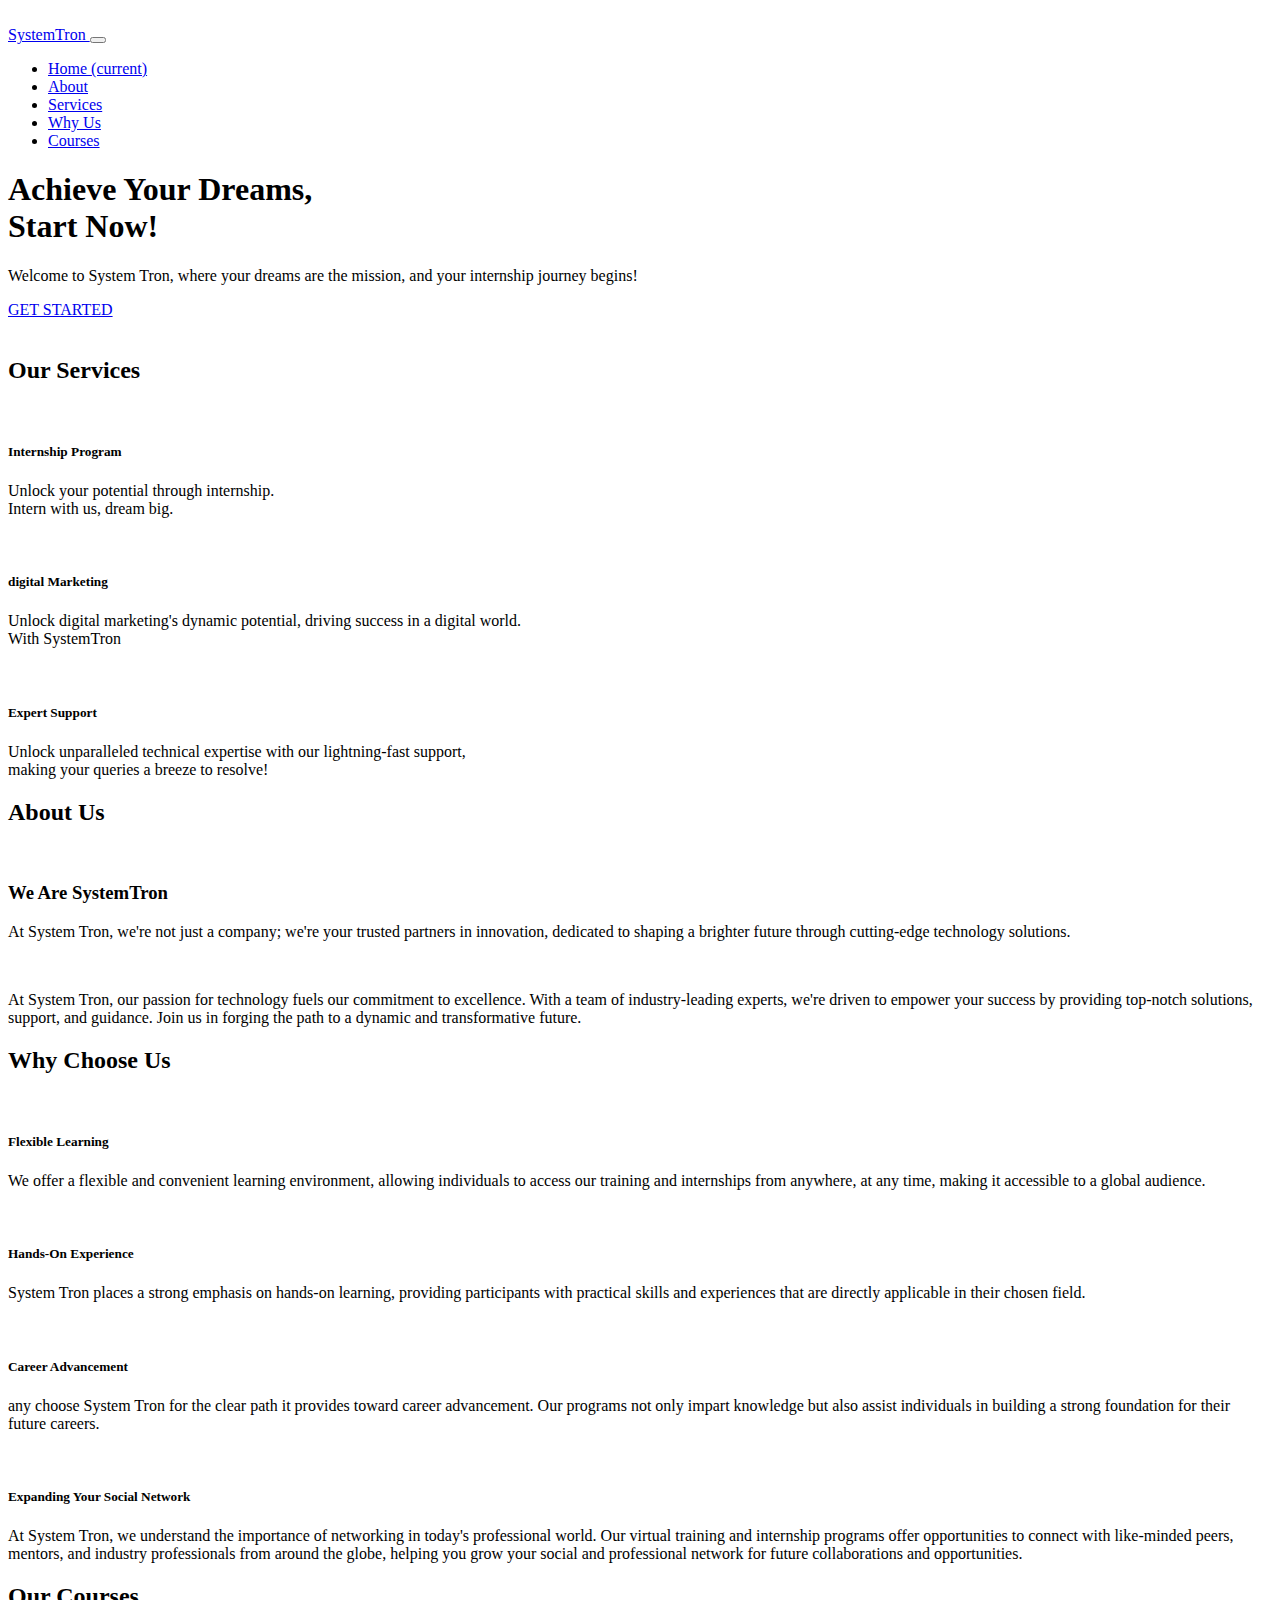
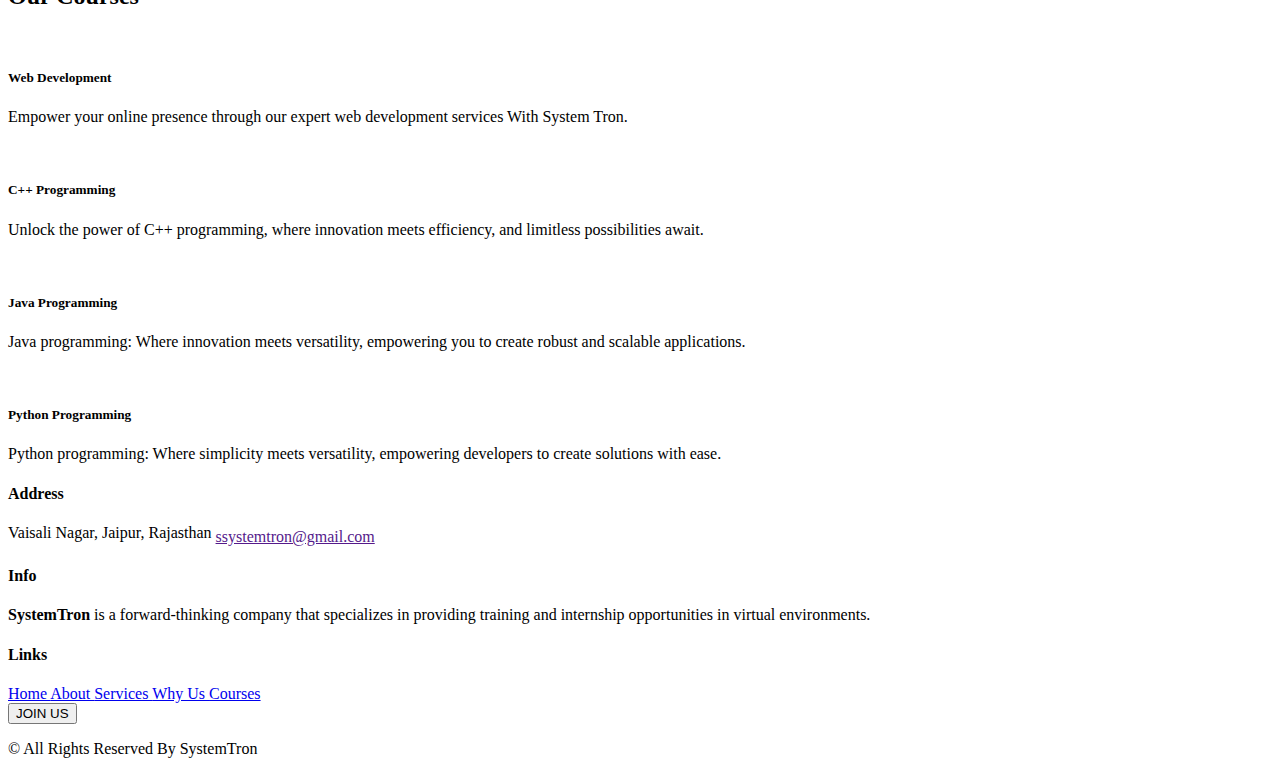
==== index.html @ e19abfab "Changes in meta tags and desc" ====
<!DOCTYPE html>
<html>

<head>
  <!-- Basic -->
  <meta charset="utf-8" />
  <meta http-equiv="X-UA-Compatible" content="IE=edge" />
  <!-- Mobile Metas -->
  <meta name="viewport" content="width=device-width, initial-scale=1, shrink-to-fit=no" />
  <!-- Site Metas -->
  <meta name="keywords" content="Systemtron,Sysyem Tron, TronSystem, internships, SystemmTron, System Tron, Systemtron,System tron, Intern, System,tron System, systemtron2023, Internships, Free internships, internships, systemtron.in, intern, Latesh bansal, Latesh, free internships, internships in free, free internpe internship">
  <meta name="description" content="SystemTron is the non profitable organisation which provide internship and spread knowledge at efficient manner" />
  <meta name="author" content="" />
  <link rel="shortcut icon" href="images/stfevicon.png" type="">

  <title> SystemTron </title>

  <!-- bootstrap core css -->
  <link rel="stylesheet" type="text/css" href="css/bootstrap.css" />

  <!-- fonts style -->
  <link href="https://fonts.googleapis.com/css2?family=Roboto:wght@400;500;700;900&display=swap" rel="stylesheet">

  <!--owl slider stylesheet -->
  <link rel="stylesheet" type="text/css" href="https://cdnjs.cloudflare.com/ajax/libs/OwlCarousel2/2.3.4/assets/owl.carousel.min.css" />

  <!-- font awesome style -->
  <link href="css/font-awesome.min.css" rel="stylesheet" />

  <!-- Custom styles for this template -->
  <link href="css/style.css" rel="stylesheet" />
  <!-- responsive style -->
  <link href="css/responsive.css" rel="stylesheet" />

</head>

<body>

  <div class="hero_area">

    <div class="hero_bg_box">
      <div class="bg_img_box">
        <img src="images/hero-bg.png" alt="">
      </div>
    </div>

    <!-- header section strats -->
    <header class="header_section">
      <div class="container-fluid">
        <nav class="navbar navbar-expand-lg custom_nav-container ">
          <a class="navbar-brand" href="index.html">
            <span>
              SystemTron
            </span>
          </a>

          <button class="navbar-toggler" type="button" data-toggle="collapse" data-target="#navbarSupportedContent" aria-controls="navbarSupportedContent" aria-expanded="false" aria-label="Toggle navigation">
            <span class=""> </span>
          </button>

          <div class="collapse navbar-collapse" id="navbarSupportedContent">
            <ul class="navbar-nav  ">
              <li class="nav-item active">
                <a class="nav-link" href="index.html">Home <span class="sr-only">(current)</span></a>
              </li>
              <li class="nav-item">
                <a class="nav-link" href="about.html"> About</a>
              </li>
              <li class="nav-item">
                <a class="nav-link" href="service.html">Services</a>
              </li>
              <li class="nav-item">
                <a class="nav-link" href="why.html">Why Us</a>
              </li>
              <li class="nav-item">
                <a class="nav-link" href="team.html">Courses</a>
              </li>
              
             
            </ul>
          </div>
        </nav>
      </div>
    </header>
    <!-- end header section -->
    <!-- slider section -->
    <section class="slider_section ">
      <div id="customCarousel1" class="carousel slide" data-ride="carousel">
        <div class="carousel-inner">
          <div class="carousel-item active">
            <div class="container ">
              <div class="row">
                <div class="col-md-6 ">
                  <div class="detail-box">
                    <h1>
                      Achieve Your Dreams,  <br>
                      Start Now!
                    </h1>
                    <p>
                    Welcome to System Tron, where your dreams are the mission, and your internship journey begins!
                    </p>
                    <div class="btn-box">
                      <a href="https://docs.google.com/forms/d/e/1FAIpQLSfOazIl0wIDCcyr48GAB6CQpn1UdynbQYwQu2NZ2DTBUKfxQg/viewform?usp=sf_link" target="_blank" class="btn1">
                       GET STARTED
                      </a>
                    </div>
                  </div>
                </div>
                <div class="col-md-6">
                  <div class="img-box">
                    <img src="images/slider-img.png" alt="">
                  </div>
                </div>
              </div>
            </div>
          </div>
          <!-- <div class="carousel-item ">
            <div class="container ">
              <div class="row">
                <div class="col-md-6 ">
                  <div class="detail-box">
                    <h1>
                      Crypto <br>
                      Currency
                    </h1>
                    <p>
                      Explicabo esse amet tempora quibusdam laudantium, laborum eaque magnam fugiat hic? Esse dicta aliquid error repudiandae earum suscipit fugiat molestias, veniam, vel architecto veritatis delectus repellat modi impedit sequi.
                    </p>
                    <div class="btn-box">
                      <a href="" class="btn1">
                        Read More
                      </a>
                    </div>
                  </div>
                </div>
                <div class="col-md-6">
                  <div class="img-box">
                    <img src="images/slider-img.png" alt="">
                  </div>
                </div>
              </div>
            </div>
          </div>
          <div class="carousel-item">
            <div class="container ">
              <div class="row">
                <div class="col-md-6 ">
                  <div class="detail-box">
                    <h1>
                      Crypto <br>
                      Currency
                    </h1>
                    <p>
                      Explicabo esse amet tempora quibusdam laudantium, laborum eaque magnam fugiat hic? Esse dicta aliquid error repudiandae earum suscipit fugiat molestias, veniam, vel architecto veritatis delectus repellat modi impedit sequi.
                    </p>
                    <div class="btn-box">
                      <a href="" class="btn1">
                        Read More
                      </a>
                    </div>
                  </div>
                </div>
                <div class="col-md-6">
                  <div class="img-box">
                    <img src="images/slider-img.png" alt="">
                  </div>
                </div>
              </div>
            </div>
          </div> -->
        <!-- </div>
        <ol class="carousel-indicators">
          <li data-target="#customCarousel1" data-slide-to="0" class="active"></li>
          <li data-target="#customCarousel1" data-slide-to="1"></li>
          <li data-target="#customCarousel1" data-slide-to="2"></li>
        </ol>
      </div> -->

    </section>
    <!-- end slider section -->
  </div>


  <!-- service section -->

  <section class="service_section layout_padding">
    <div class="service_container">
      <div class="container ">
        <div class="heading_container heading_center">
          <h2>
            Our <span>Services</span>
          </h2>
          
        </div>
        <div class="row">
          <div class="col-md-4 ">
            <div class="box ">
              <div class="img-box">
                <img src="images/books.png" alt="">
              </div>
              <div class="detail-box">
                <h5>
                Internship Program
                </h5>
                <p>
                  Unlock your potential through internship. <br>
                  Intern with us, dream big.
                </p>
               
              </div>
            </div>
          </div>
          <div class="col-md-4 ">
            <div class="box ">
              <div class="img-box">
                <img src="images/digitalMarketing.png" alt="">
              </div>
              <div class="detail-box">
                <h5>
                  digital Marketing
                </h5>
                <p>
                  Unlock digital marketing's dynamic potential, driving success in a digital world.
                  <br>
                  With SystemTron
                </p>
             
              </div>
            </div>
          </div>
          <div class="col-md-4 ">
            <div class="box ">
              <div class="img-box">
                <img src="images/s3.png" alt="">
              </div>
              <div class="detail-box">
                <h5>
                  Expert Support
                </h5>
                <p>
                  Unlock unparalleled technical expertise with our lightning-fast support, <br> 
                  making your queries a breeze to resolve!
                </p>
               
              </div>
            </div>
          </div>
        </div>
       
      </div>
    </div>
  </section>

  <!-- end service section -->


  <!-- about section -->

  <section class="about_section layout_padding">
    <div class="container  ">
      <div class="heading_container heading_center">
        <h2>
          About <span>Us</span>
        </h2>
        
      </div>
      <div class="row">
        <div class="col-md-6 ">
          <div class="img-box">
            <img src="images/stfevicon.png" alt="">
          </div>
        </div>
        <div class="col-md-6">
          <div class="detail-box">
            <h3>
              We Are SystemTron
            </h3>
            <p>
              At System Tron, we're not just a company; we're your trusted partners in innovation, dedicated to shaping a brighter future through cutting-edge technology solutions.
            </p>
            <br>
            <p>
              At System Tron, our passion for technology fuels our commitment to excellence. With a team of industry-leading experts, we're driven to empower your success by providing top-notch solutions, support, and guidance. Join us in forging the path to a dynamic and transformative future.
            </p>
          
          </div>
        </div>
      </div>
    </div>
  </section>

  <!-- end about section -->

  <!-- why section -->

  <section class="why_section layout_padding">
    <div class="container">
      <div class="heading_container heading_center">
        <h2>
          Why Choose <span>Us</span>
        </h2>
      </div>
      <div class="why_container">
        <div class="box">
          <div class="img-box">
            <img src="images/g1.png" alt="">
          </div>
          <div class="detail-box">
            <h5>
              Flexible Learning
            </h5>
            <p>
              We offer a flexible and convenient learning environment, allowing individuals to access our training and internships from anywhere, at any time, making it accessible to a global audience.
            </p>
          </div>
        </div>
        <div class="box">
          <div class="img-box">
            <img src="images/g2.png" alt="">
          </div>
          <div class="detail-box">
            <h5>
              Hands-On Experience
            </h5>
            <p>
              System Tron places a strong emphasis on hands-on learning, providing participants with practical skills and experiences that are directly applicable in their chosen field.
            </p>
          </div>
        </div>
        <div class="box">
          <div class="img-box">
            <img src="images/g3.png" alt="">
          </div>
          <div class="detail-box">
            <h5>
              Career Advancement
            </h5>
            <p>
              any choose System Tron for the clear path it provides toward career advancement. Our programs not only impart knowledge but also assist individuals in building a strong foundation for their future careers.
            </p>

          </div>
        </div>
        <div class="box">
          <div class="img-box">
            <img src="images/g4.png" alt="">
          </div>
          <div class="detail-box">
            <h5>
              Expanding Your Social Network
            </h5>
            <p>
              At System Tron, we understand the importance of networking in today's professional world. Our virtual training and internship programs offer opportunities to connect with like-minded peers, mentors, and industry professionals from around the globe, helping you grow your social and professional network for future collaborations and opportunities.
            </p>
          </div>
        </div>
      </div>
      
    </div>
  </section>

  <!-- end why section -->

  <!-- team section -->
  <section class="team_section layout_padding">
    <div class="container-fluid">
      <div class="heading_container heading_center">
        <h2 class="">
          Our <span> Courses</span>
        </h2>
      </div>

      <div class="team_container">
        <div class="row">
          <div class="col-lg-3 col-sm-6">
            <div class="box ">
              <div class="img-box">
                <img src="images/web.png" class="img1" alt="">
              </div>
              <div class="detail-box">
                <h5>
              Web Development
                </h5>
                <p>
                  Empower your online presence through our expert web development services With System Tron.
                </p>
              </div>
             
            </div>
          </div>
          <div class="col-lg-3 col-sm-6">
            <div class="box ">
              <div class="img-box">
                <img src="images/cplusplus.png" class="img1" alt="">
              </div>
              <div class="detail-box">
                <h5>
                  C++ Programming
                </h5>
                <p>
                  Unlock the power of C++ programming, where innovation meets efficiency, and limitless possibilities await.
                </p>
              </div>
             
            </div>
          </div>
          <div class="col-lg-3 col-sm-6">
            <div class="box ">
              <div class="img-box">
                <img src="images/java.png" class="img1" alt="">
              </div>
              <div class="detail-box">
                <h5>
                  Java Programming
                </h5>
                <p>
                  Java programming: Where innovation meets versatility, empowering you to create robust and scalable applications.
                </p>
              </div>
             
            </div>
          </div>
          <div class="col-lg-3 col-sm-6">
            <div class="box ">
              <div class="img-box">
                <img src="images/python.png" class="img1" alt="">
              </div>
              <div class="detail-box">
                <h5>
              Python Programming
                </h5>
                <p>
                  Python programming: Where simplicity meets versatility, empowering developers to create solutions with ease.
                </p>
              </div>
              
            </div>
          </div>
        </div>
      </div>
    </div>
  </section>
  <!-- end team section -->


  <!-- client section -->

  <!-- <section class="client_section layout_padding">
    <div class="container">
      <div class="heading_container heading_center psudo_white_primary mb_45">
        <h2>
          What says our <span>Interns</span>
        </h2>
      </div>
      <div class="carousel-wrap ">
        <div class="owl-carousel client_owl-carousel">
          <div class="item">
            <div class="box">
           <div class="img-box">
                <img src="images/client1.jpg" alt="" class="box-img">
              </div> -->
              <!-- <div class="detail-box">
                <div class="client_id">
                  <div class="client_info">
                    <h6>
                      LusDen
                    </h6>
                    <p>
                      magna aliqua. Ut
                    </p>
                  </div>
                  <i class="fa fa-quote-left" aria-hidden="true"></i>
                </div>
                <p>
                  Lorem ipsum dolor sit amet, consectetur adipiscing elit, sed do eiusmod tempor incididunt ut labore et dolore magna aliqua. Ut enim ad minim veniam, quis </p>
              </div> -->
            <!-- </div>
          </div>
          <div class="item">
          <div class="box">
               <div class="img-box">
                <img src="images/client2.jpg" alt="" class="box-img">
              </div> -->
              <!-- <div class="detail-box"> -->
                <!-- <div class="client_id">
                  <div class="client_info">
                    <h6>
                      Zen Court -->
                    <!-- </h6> --> 
                    <!-- <p>
                      magna aliqua. Ut
                    </p>
                  </div>
                  <i class="fa fa-quote-left" aria-hidden="true"></i>
                </div>
                <p>
                  Lorem ipsum dolor sit amet, consectetur adipiscing elit, sed do eiusmod tempor incididunt ut labore et dolore magna aliqua. Ut enim ad minim veniam, quis </p>
              </div>
            </div>
         
        </div>
      </div>
    </div>
  </section> --> 

  <!-- end client section -->


  <!-- info section -->

  <section class="info_section layout_padding2">
    <div class="container">
      <div class="row">
        <div class="col-md-6 col-lg-3 info_col">
          <div class="info_contact">
            <h4>
              Address
            </h4>
            <div class="contact_link_box">
              <div style="display: inline-flex;">
                <i class="fa fa-map-marker" aria-hidden="true"></i>
                <span>
               Vaisali Nagar,   Jaipur, Rajasthan
                </span>
              </div>
              
               
              <a href="">
                <i class="fa fa-envelope" aria-hidden="true"></i>
                <span>
                  ssystemtron@gmail.com
                </span>
              </a>
            </div>
          </div>
          <div class="info_social">
          
           
            <a target="_blank" href="https://www.linkedin.com/company/system-tron/?viewAsMember=true">
              <i class="fa fa-linkedin" aria-hidden="true"></i>
            </a>
            <a target="_blank" href="https://www.instagram.com/systemtron2023/">
              <i class="fa fa-instagram" aria-hidden="true"></i>
            </a>
          </div>
        </div>
        <div class="col-md-6 col-lg-3 info_col">
          <div class="info_detail">
            <h4>
              Info
            </h4>
            <p>
             <b> SystemTron </b> is a forward-thinking company that specializes in providing training and internship opportunities in virtual environments.
            </p>
          </div>
        </div>
        <div class="col-md-6 col-lg-2 mx-auto info_col">
          <div class="info_link_box">
            <h4>
              Links
            </h4>
            <div class="info_links">
              <a class="active" href="index.html">
                Home
              </a>
              <a class="" href="about.html">
                About
              </a>
              <a class="" href="service.html">
                Services
              </a>
              <a class="" href="why.html">
                Why Us
              </a>
              <a class="" href="team.html">
                Courses
              </a>
            </div>
          </div>
        </div>
        <div class="col-md-6 col-lg-3 info_col ">
         
          <form action="#">
                      <button type="submit", formtarget="_blank" formaction="https://docs.google.com/forms/d/e/1FAIpQLSfOazIl0wIDCcyr48GAB6CQpn1UdynbQYwQu2NZ2DTBUKfxQg/viewform?usp=sf_link">
              JOIN US
            </button> 
          </form>
        </div>
      </div>
    </div>
  </section>

  <!-- end info section -->

  <!-- footer section -->
  <section class="footer_section">
    <div class="container">
      <p>
        &copy; <span id="displayYear"></span> All Rights Reserved By
        SystemTron
      </p>
    </div>
  </section>
  <!-- footer section -->

  <!-- jQery -->
  <script type="text/javascript" src="js/jquery-3.4.1.min.js"></script>
  <!-- popper js -->
  <script src="https://cdn.jsdelivr.net/npm/popper.js@1.16.0/dist/umd/popper.min.js" integrity="sha384-Q6E9RHvbIyZFJoft+2mJbHaEWldlvI9IOYy5n3zV9zzTtmI3UksdQRVvoxMfooAo" crossorigin="anonymous">
  </script>
  <!-- bootstrap js -->
  <script type="text/javascript" src="js/bootstrap.js"></script>
  <!-- owl slider -->
  <script type="text/javascript" src="https://cdnjs.cloudflare.com/ajax/libs/OwlCarousel2/2.3.4/owl.carousel.min.js">
  </script>
  <!-- custom js -->
  <script type="text/javascript" src="js/custom.js"></script>
  <!-- Google Map -->
  <script src="https://maps.googleapis.com/maps/api/js?key=AIzaSyCh39n5U-4IoWpsVGUHWdqB6puEkhRLdmI&callback=myMap">
  </script>
  <!-- End Google Map -->

</body>

</html>
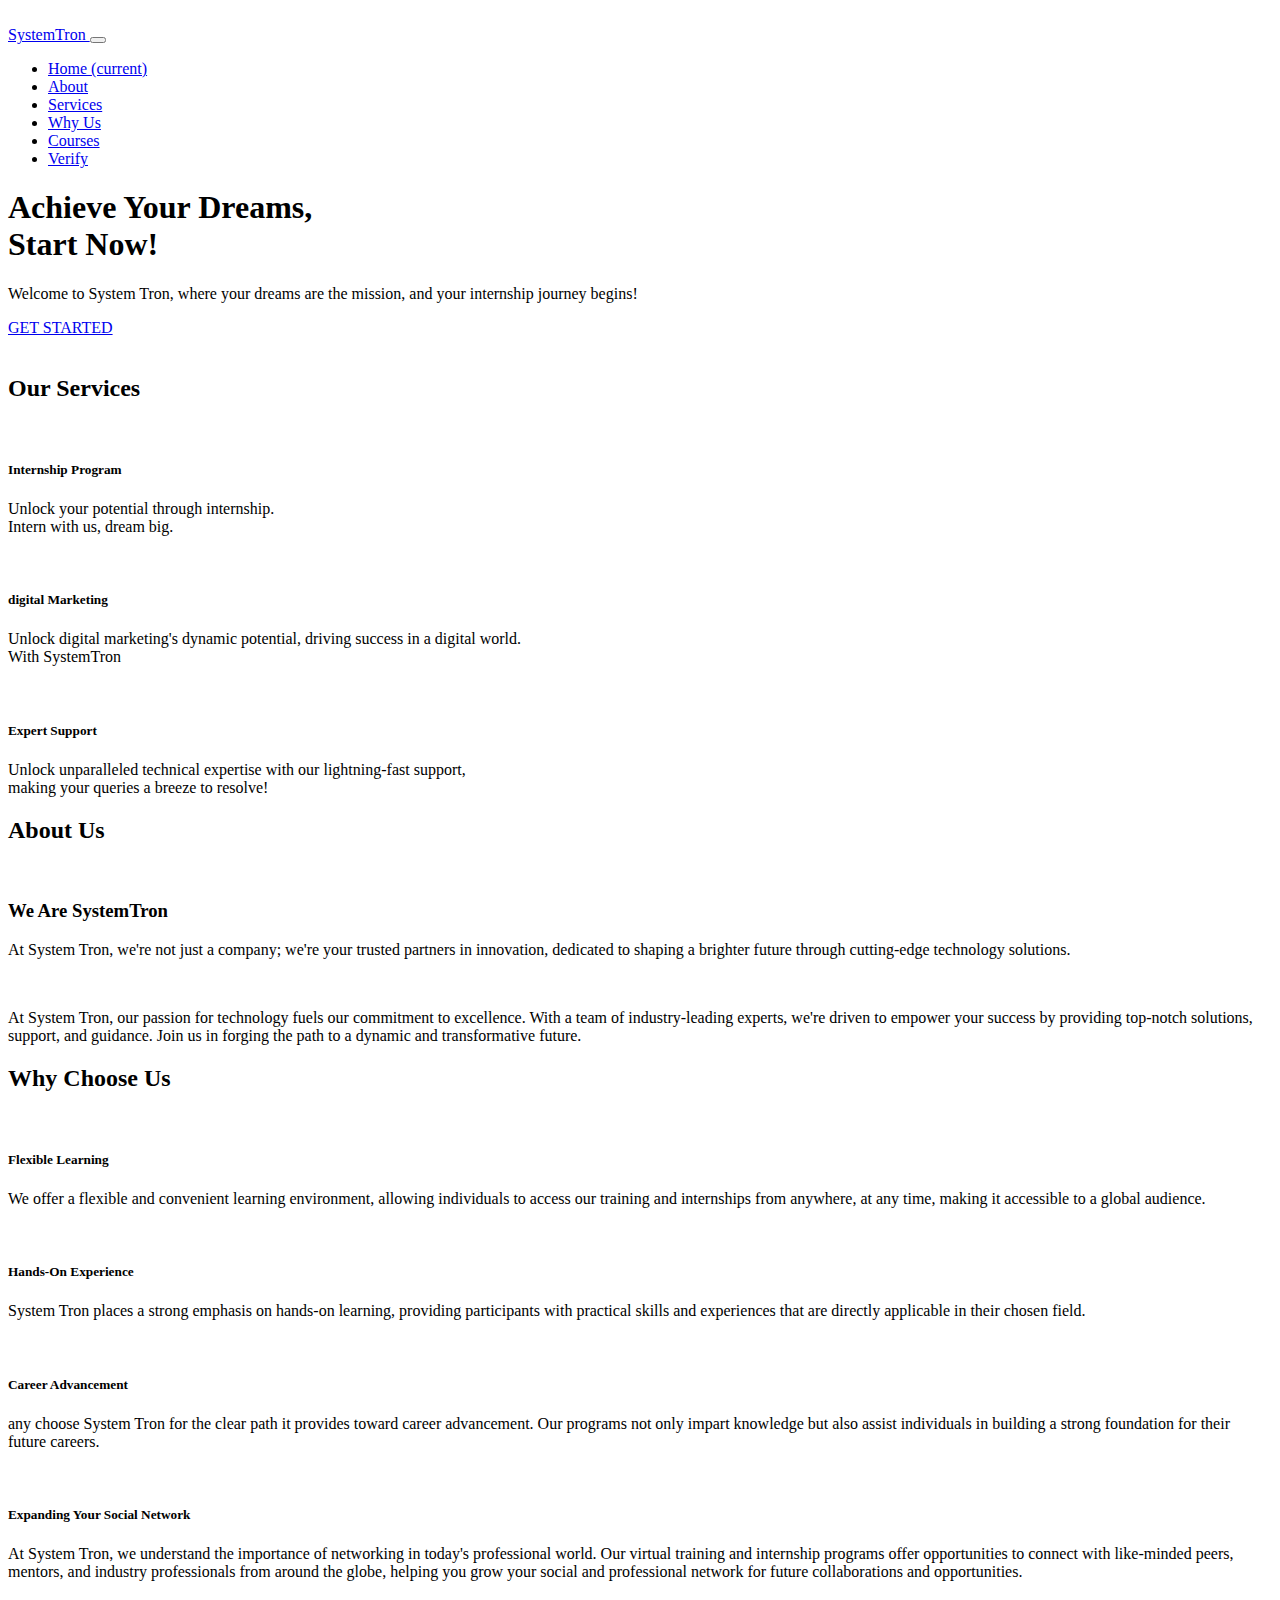
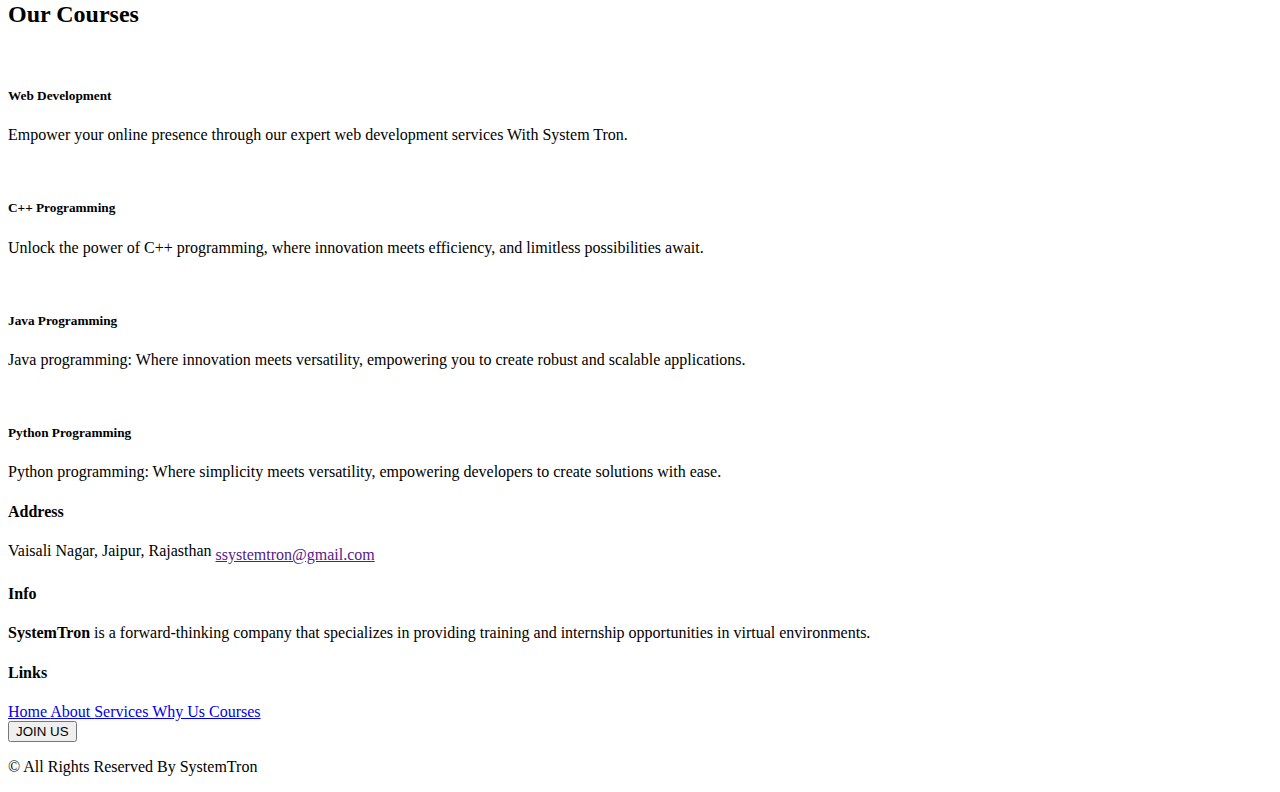
==== commit 2772bc64: "Update index.html" ====
--- a/index.html
+++ b/index.html
@@ -11,7 +11,7 @@
   <meta name="keywords" content="Systemtron,Sysyem Tron, TronSystem, internships, SystemmTron, System Tron, Systemtron,System tron, Intern, System,tron System, systemtron2023, Internships, Free internships, internships, systemtron.in, intern, Latesh bansal, Latesh, free internships, internships in free, free internpe internship">
   <meta name="description" content="SystemTron is the non profitable organisation which provide internship and spread knowledge at efficient manner" />
   <meta name="author" content="" />
-  <link rel="shortcut icon" href="images/stfevicon.png" type="">
+  <link rel="shortcut icon" href="images/fb2.png" type="PNG">
 
   <title> SystemTron </title>
 
@@ -75,7 +75,10 @@
               <li class="nav-item">
                 <a class="nav-link" href="team.html">Courses</a>
               </li>
-              
+              <li class="nav-item">
+                <a class="nav-link" href="verify.html">Verify</a>
+              </li>
+             
              
             </ul>
           </div>
@@ -622,4 +625,4 @@
 
 </body>
 
-</html>+</html>
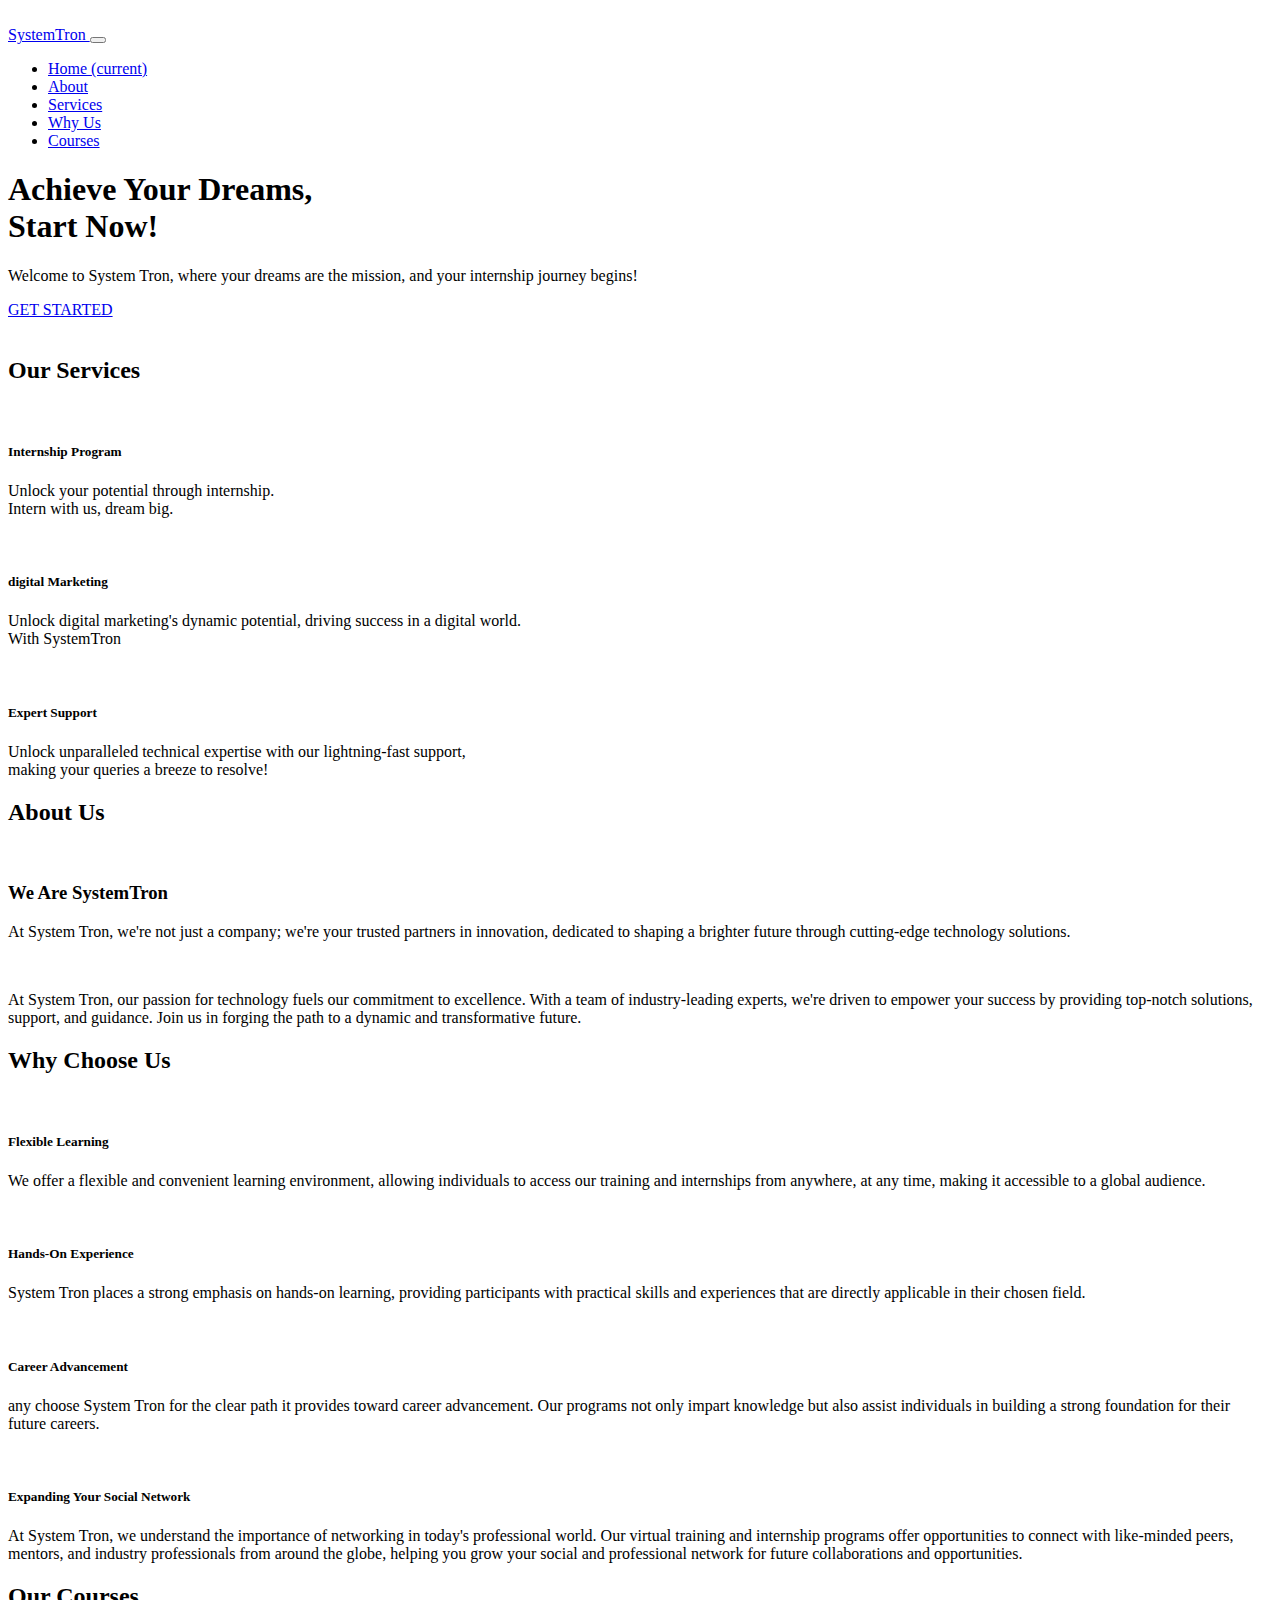
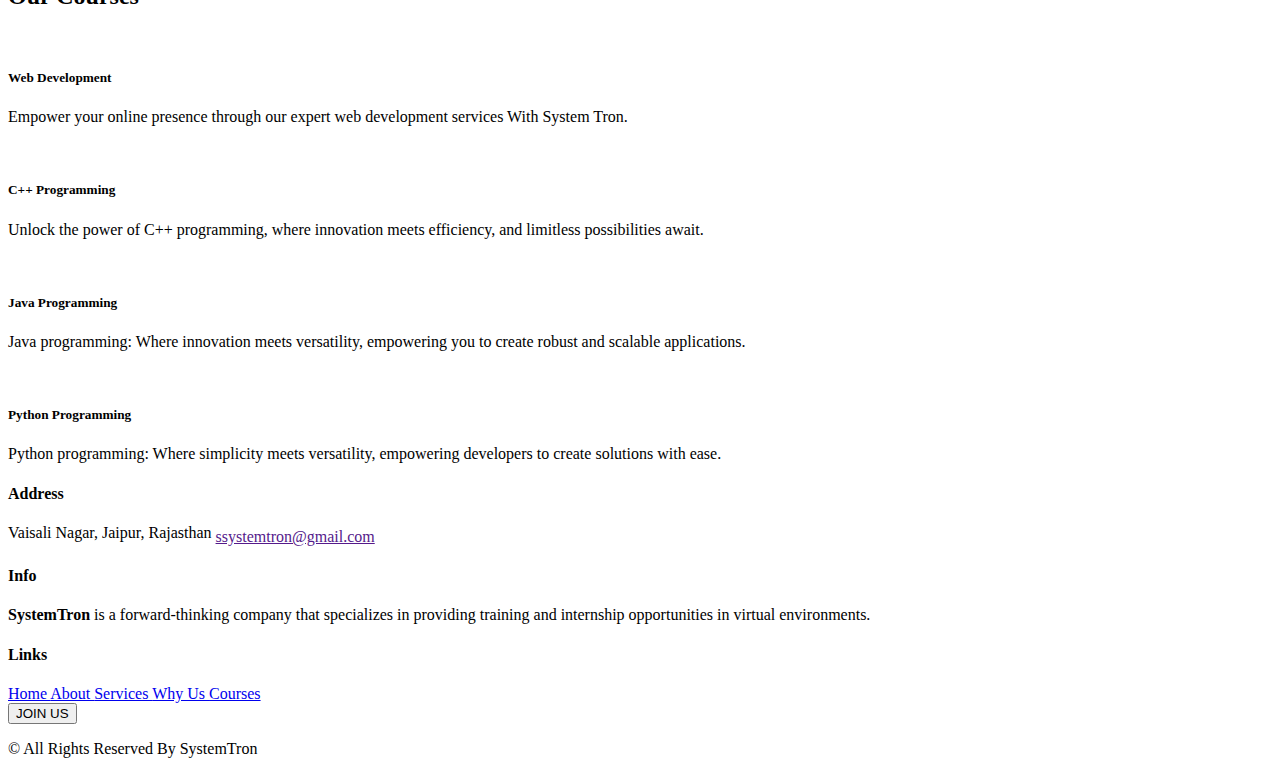
==== commit 570767a0: "Update index.html" ====
--- a/index.html
+++ b/index.html
@@ -75,10 +75,7 @@
               <li class="nav-item">
                 <a class="nav-link" href="team.html">Courses</a>
               </li>
-              <li class="nav-item">
-                <a class="nav-link" href="verify.html">Verify</a>
-              </li>
-             
+           
              
             </ul>
           </div>
